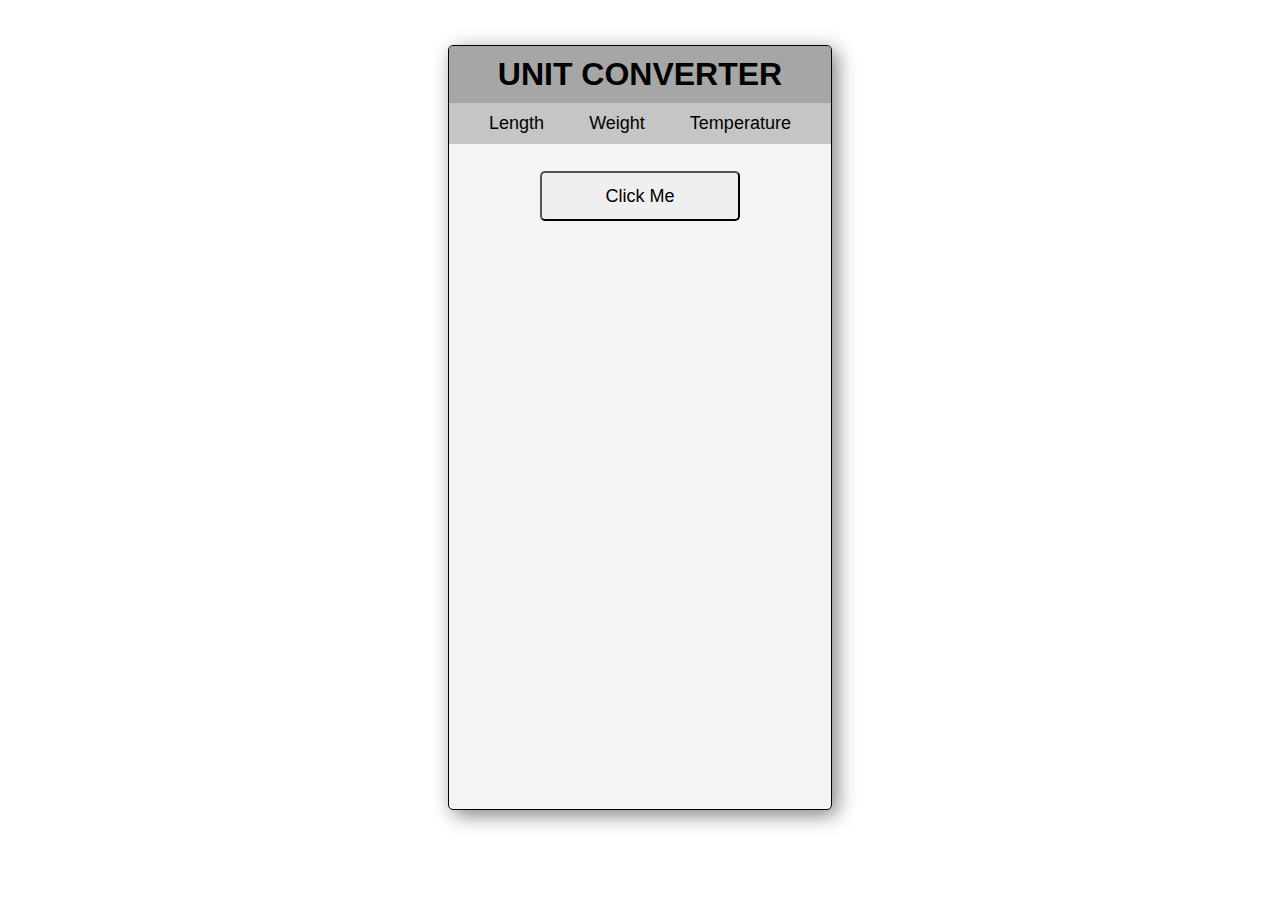
==== src/main/resources/static/index.html @ f742751a "Initialized Springboot project and setup web flow. Logics to be placed now." ====
<!DOCTYPE html>
<html lang="en">

<head>
    <meta charset="UTF-8">
    <meta name="viewport" content="width=device-width, initial-scale=1.0">
    <link rel="stylesheet" href="style.css">
    <title>Unit Converter</title>
</head>

<body>
    <div class="container">
        <h1>Unit Converter</h1>
        <ul class="nav-hor-list">
            <li><a href="length.html">Length</a></li>
            <li><a href="weight.html">Weight</a></li>
            <li><a href="temperature.html">Temperature</a></li>
        </ul>
        <h2 class="error" id="message"></h2>

        <button onclick="fetchMessage()">Click Me</button>
    </div>

    <script src="script.js"></script>
    <script>
        function fetchMessage() {
            fetch('/index')
                .then(response => response.text())
                .then(data => {
                    document.getElementById("message").innerText = data;
                })
                .catch(error => console.error('Error:', error));
        }
    </script>
</body>

</html>
---- src/main/resources/static/style.css ----
* {
    margin: 0;
    padding: 0;
    box-sizing: border-box;
}


body * {
    font-family: 'Lucida Sans', 'Lucida Sans Regular', 'Lucida Grande', 'Lucida Sans Unicode', Geneva, Verdana, sans-serif;
    font-size: large;
}

.container {
    margin: 5vh auto;
    height: 85vh;
    width: 30%;
    border: 1px solid black;
    border-radius: 5px;
    box-shadow: 5px 5px 20px gray;
    background-color: whitesmoke;
    text-align: center;
}

h1 {
    background-color: rgba(121, 119, 119, 0.623);
    padding: 10px;
    font-size: xx-large;
    text-transform: uppercase;
}

.error{
    color: red;
}

.nav-hor-list {
    list-style-type: none;
    background-color: rgba(121, 119, 119, 0.384);
}
.nav-hor-list li {
    display: inline-block;
    margin: 5px 15px;
    padding: 5px;
}
.nav-hor-list a {
    text-decoration: none;
    color: black;
}
.nav-hor-list li :hover {
    border-bottom: 2px solid rgb(85, 85, 207);
}

#result {
    margin: 3vh;
    visibility: hidden;
}

form {
    margin: 10%;
    height: fit-content;
}
form input, form select {
    margin: 10px;
    width: 75%;
    height: 30px;
    border: 1px solid black;
}

button {
    margin-top: 3vh;
    width: 200px;
    height: 50px;   
    border-radius: 5px;
}
button:hover {
    background-color: rgba(0, 0, 0, 0.295);
}

#resetButton {
    margin: 2vh auto;
    display: none;
}
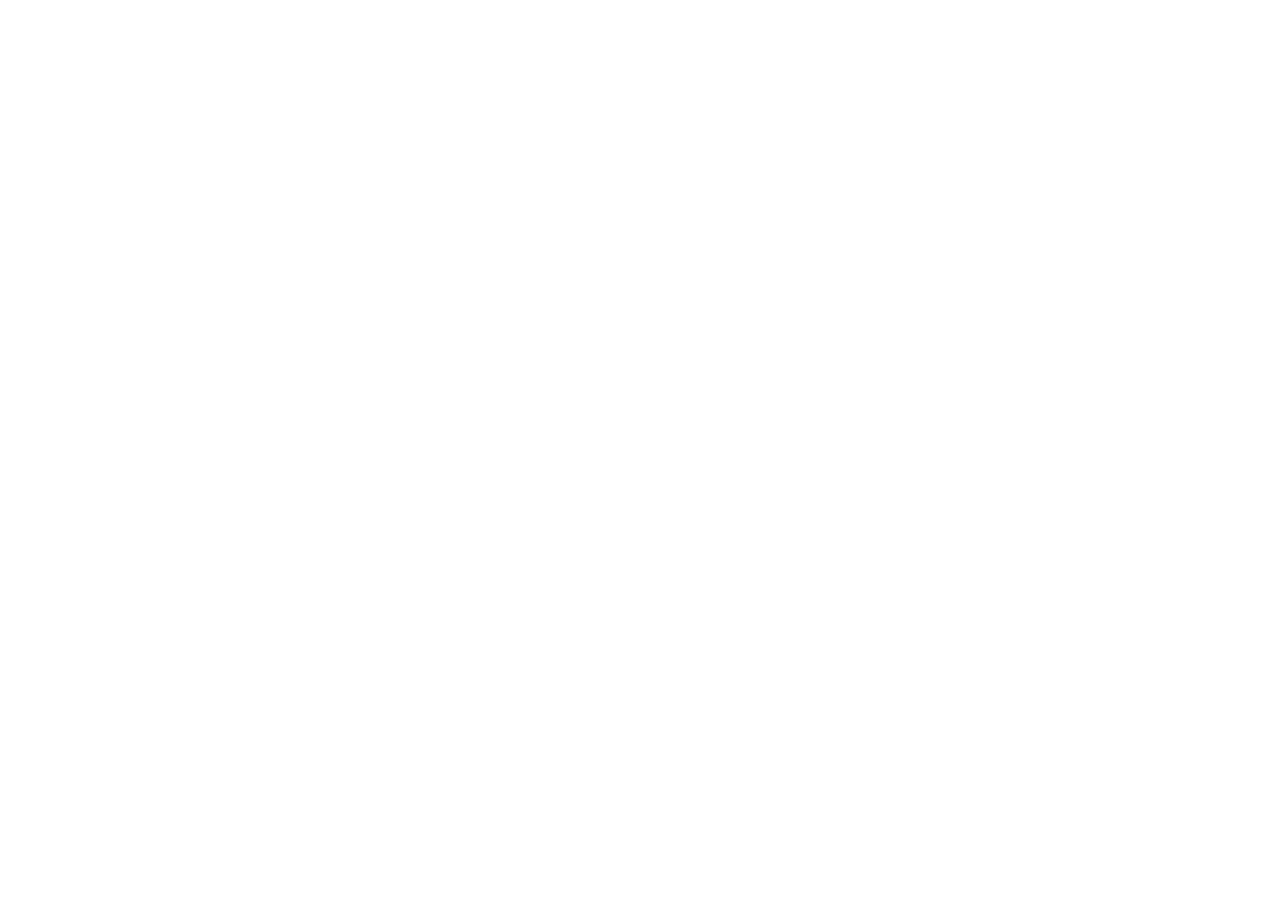
==== commit 7e976c94: "Implemented client-side input validation on form" ====
--- a/src/main/resources/static/index.html
+++ b/src/main/resources/static/index.html
@@ -23,6 +23,8 @@
 
     <script src="script.js"></script>
     <script>
+        location.href = "http://localhost:8080/length.html";
+
         function fetchMessage() {
             fetch('/index')
                 .then(response => response.text())
--- a/src/main/resources/static/style.css
+++ b/src/main/resources/static/style.css
@@ -12,18 +12,19 @@
 
 .container {
     margin: 5vh auto;
+    min-height: fit-content;
     height: 85vh;
     width: 30%;
     border: 1px solid black;
     border-radius: 5px;
     box-shadow: 5px 5px 20px gray;
     background-color: whitesmoke;
-    text-align: center;
+    text-align: left;
 }
 
 h1 {
     background-color: rgba(121, 119, 119, 0.623);
-    padding: 10px;
+    padding: 20px 35px;
     font-size: xx-large;
     text-transform: uppercase;
 }
@@ -34,6 +35,7 @@
 
 .nav-hor-list {
     list-style-type: none;
+    padding: 0 20px;
     background-color: rgba(121, 119, 119, 0.384);
 }
 .nav-hor-list li {
@@ -45,13 +47,12 @@
     text-decoration: none;
     color: black;
 }
-.nav-hor-list li :hover {
+.nav-hor-list li:hover {
     border-bottom: 2px solid rgb(85, 85, 207);
 }
 
-#result {
-    margin: 3vh;
-    visibility: hidden;
+.nav-hor-list li.active{
+    border-bottom: 2px solid rgb(85, 85, 207);
 }
 
 form {
@@ -59,10 +60,10 @@
     height: fit-content;
 }
 form input, form select {
-    margin: 10px;
-    width: 75%;
-    height: 30px;
-    border: 1px solid black;
+    margin-bottom: 20px;
+    width: 100%;
+    height: 35px;
+    border: 1px solid rgba(0, 0, 0, 0.418);
 }
 
 button {
@@ -74,8 +75,3 @@
 button:hover {
     background-color: rgba(0, 0, 0, 0.295);
 }
-
-#resetButton {
-    margin: 2vh auto;
-    display: none;
-}